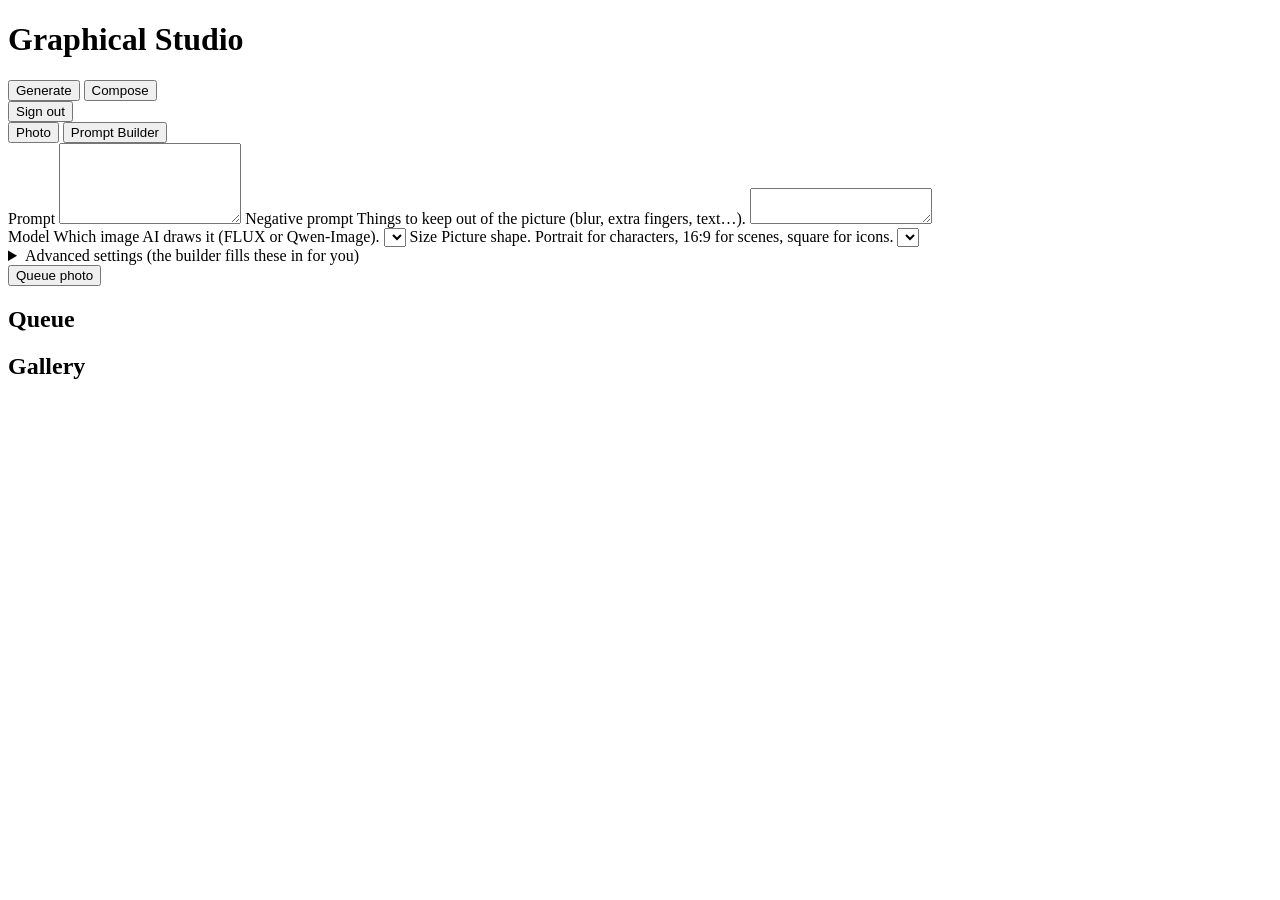
==== web/static/index.html @ 36cb6ec2 "Sync from private (a5378e0)" ====
<!DOCTYPE html>
<html lang="en">
<head>
  <meta charset="utf-8">
  <meta name="viewport" content="width=device-width, initial-scale=1">
  <meta name="robots" content="noindex, nofollow">
  <title>Graphical Studio</title>
  <link rel="icon" href="/favicon.ico">
  <link rel="stylesheet" href="/static/app.css?v=__V__">
</head>
<body>
  <header class="topbar">
    <h1>Graphical Studio</h1>
    <div class="seg mode-switch" role="group" aria-label="Mode">
      <button type="button" class="seg-btn active" data-mode="generate">Generate</button>
      <button type="button" class="seg-btn" data-mode="compose">Compose</button>
    </div>
    <span id="gpu-pill" class="pill" hidden></span>
    <form method="post" action="/logout" class="logout"><button type="submit" class="ghost">Sign out</button></form>
  </header>

  <main class="layout">
    <section class="panel create">
      <nav class="tabs" role="tablist">
        <button class="tab active" data-tab="photo" role="tab">Photo</button>
        <button class="tab" data-tab="video" role="tab" data-video-only hidden>Video</button>
        <button class="tab" data-tab="builder" role="tab">Prompt Builder</button>
      </nav>

      <form id="photo-form" class="tabpane" data-pane="photo">
        <label>Prompt <textarea name="prompt" rows="5" maxlength="4000" required></textarea></label>
        <label>Negative prompt <span id="photo-neg-help" class="help">Things to keep out of the picture (blur, extra fingers, text…).</span>
          <textarea name="negative" rows="2" maxlength="2000"></textarea></label>
        <div class="grid2">
          <label>Model <span id="photo-model-help" class="help">Which image AI draws it (FLUX or Qwen-Image).</span>
            <select name="model"></select></label>
          <label>Size <span class="help">Picture shape. Portrait for characters, 16:9 for scenes, square for icons.</span>
            <select name="preset" data-size-preset></select></label>
        </div>
        <div class="attach" data-attach="ref_upload" hidden>
          <img alt="">
          <div><strong>Reference image</strong><span class="help" data-attach-label></span></div>
          <button type="button" class="ghost" data-clear="ref_upload" title="Remove reference">×</button>
        </div>
        <details class="advanced">
          <summary>Advanced settings <span class="help">(the builder fills these in for you)</span></summary>
          <div class="grid2">
            <label>Width <input name="width" type="number" min="512" max="1536" step="8" value="1280"></label>
            <label>Height <input name="height" type="number" min="512" max="1536" step="8" value="720"></label>
            <label>Steps <span class="help">Refinement passes. More = cleaner but slower.</span>
              <input name="steps" type="number" min="1" max="60" value="4"></label>
            <label>CFG <span class="help">How strictly it follows the prompt (1.0 for guidance-distilled FLUX).</span>
              <input name="cfg" type="number" min="1" max="15" step="0.5" value="1.0"></label>
            <label>Sampler <span class="help">The maths behind each pass; changes the look subtly.</span>
              <select name="sampler"></select></label>
            <label>Scheduler <span class="help">How the passes are spaced; pairs with the sampler.</span>
              <select name="scheduler"></select></label>
            <label data-photo-lora-only>LoRA <span class="help">Add-on that teaches a specific character or style (optional).</span>
              <select name="lora"><option value="">None</option></select></label>
            <label data-photo-lora-only>LoRA strength <span class="help">How strongly the add-on applies.</span>
              <input name="lora_strength" type="number" min="0" max="1.5" step="0.05" value="0.85"></label>
            <label data-photo-ref-only>Reference mode <span class="help">Person keeps the face; Background keeps the room.</span>
              <select name="ref_mode"></select></label>
            <label data-photo-ref-only>Reference strength <span class="help">0.75 keeps it recognizable without copying the pose.</span>
              <input name="ref_weight" type="number" min="0.1" max="1.2" step="0.05" value="0.75"></label>
          </div>
          <label class="file" data-photo-ref-only>Upload your own reference image <input type="file" accept="image/png,image/jpeg,image/webp" data-upload="ref_upload"></label>
          <div class="grid2">
            <label>Seed <span class="help">Starting point. Same seed + settings = same picture.</span>
              <input name="seed" type="number" min="0" value="42026"></label>
            <label>Output name (optional) <input name="output_name" maxlength="80"></label>
          </div>
          <div class="checks">
            <label><input type="checkbox" name="random_seed" checked> Random seed</label>
            <label><input type="checkbox" name="vary_person"> Auto person variety <span class="help">(new face each time)</span></label>
          </div>
        </details>
        <button type="submit" class="primary">Queue photo</button>
        <p class="form-msg" aria-live="polite"></p>
      </form>

      <form id="video-form" class="tabpane" data-pane="video" data-video-only hidden>
        <label>Prompt <textarea name="prompt" rows="5" maxlength="4000" required></textarea></label>
        <label>Negative prompt <span class="help">Things to keep out of the clip.</span>
          <textarea name="negative" rows="2" maxlength="2000"></textarea></label>
        <div class="grid2">
          <label><span id="video-model-label">Video model</span> <span id="video-model-help" class="help"></span>
            <select name="version"></select></label>
          <label>Preset <select name="preset" data-video-preset></select></label>
        </div>
        <div class="attach" data-attach="start_upload" hidden>
          <img alt="">
          <div><strong>Start image</strong><span class="help" data-attach-label></span></div>
          <button type="button" class="ghost" data-clear="start_upload" title="Remove start image">×</button>
        </div>
        <details class="advanced">
          <summary>Advanced settings <span class="help">(the builder fills these in for you)</span></summary>
          <div class="grid2">
            <label>Width <input name="width" type="number" min="256" max="1280" step="16" value="768"></label>
            <label>Height <input name="height" type="number" min="256" max="1280" step="16" value="432"></label>
            <label>Duration (s) <span class="help">Longer clips take much longer to make.</span>
              <input name="duration" type="number" min="0" max="6" step="0.25" value="4"></label>
            <label>FPS <span id="video-fps-help" class="help">Frames per second.</span>
              <input name="fps" type="number" min="8" max="24" value="16"></label>
            <label>Steps <span id="video-steps-help" class="help">Refinement passes.</span>
              <input name="steps" type="number" min="2" max="40" value="20"></label>
            <label>CFG <input name="cfg" type="number" min="1" max="10" step="0.5" value="5"></label>
            <label>Sampler <select name="sampler"></select></label>
            <label>Scheduler <select name="scheduler"></select></label>
          </div>
          <label class="file">Upload your own start image <input type="file" accept="image/png,image/jpeg,image/webp" data-upload="start_upload"></label>
          <div class="grid2">
            <label>Seed <input name="seed" type="number" min="0" value="42026"></label>
            <label>Output name (optional) <input name="output_name" maxlength="80"></label>
          </div>
          <div class="checks"><label><input type="checkbox" name="random_seed" checked> Random seed</label></div>
        </details>
        <button type="submit" class="primary">Queue video</button>
        <p class="form-msg" aria-live="polite"></p>
      </form>

      <div id="builder" class="tabpane" data-pane="builder" hidden>
        <div class="row builder-top">
          <div class="seg" id="builder-target" role="group" aria-label="Building for" data-video-only hidden>
            <button type="button" class="seg-btn active" data-target="photo">Photo</button>
            <button type="button" class="seg-btn" data-target="video">Video</button>
          </div>
          <label class="inline"><span id="llm-label-text">Prompt LLM</span> <span id="llm-help" class="help">Which local instruct model reconciles and fills. Red = slow on this card.</span>
            <select id="llm-select"></select></label>
        </div>
        <label>Your vision <span id="vision-help" class="help">Describe what the picture should be. The LLM checks your dropdown choices against this and fixes anything that conflicts.</span>
          <textarea id="vision" rows="3" maxlength="2000"></textarea></label>
        <div class="row">
          <button type="button" id="fill-btn">Fill dropdowns from my vision</button>
          <label class="check"><input type="checkbox" id="fill-replace"> Replace my picks too</label>
        </div>
        <div class="row">
          <select id="template-select"><option value="">Templates…</option></select>
          <button type="button" id="template-load" class="ghost">Load</button>
          <button type="button" id="template-save" class="ghost">Save as…</button>
          <button type="button" id="template-delete" class="ghost danger">Delete</button>
        </div>
        <div class="presets">
          <span class="help">Presets set only the dropdowns that belong together for a look; everything else stays as you left it.</span>
          <div id="preset-buttons" class="row"></div>
        </div>
        <div id="builder-fields"></div>

        <label>Preview <span id="preview-help" class="help">What your dropdowns and vision make right now (before the LLM).</span>
          <textarea id="builder-preview" rows="3" readonly></textarea></label>
        <p id="preview-notes" class="help"></p>
        <button type="button" class="primary" id="reconcile-btn">Reconcile prompt</button>

        <div id="final-box" hidden>
          <p id="final-stale" class="stale" hidden>Your dropdowns or vision changed since this was reconciled. Reconcile again (replaces your edits) or send it as is.</p>
          <label>Final prompt <span id="final-help" class="help">Reconciled prompt. Edit it freely; this exact text is what gets sent.</span>
            <textarea id="final-prompt" rows="5" maxlength="4000"></textarea></label>
          <p id="final-notes" class="help"></p>
          <p id="final-settings" class="help"></p>
          <button type="button" class="primary" id="send-btn">Send to Photo</button>
        </div>
        <p id="builder-msg" class="form-msg" aria-live="polite"></p>
      </div>
    </section>

    <section class="panel compose" id="compose" hidden>
      <div class="compose-bar">
        <label>Canvas <select id="cmp-size"></select></label>
        <label>Background <select id="cmp-bg-type"></select></label>
        <span id="cmp-colors" class="cmp-colors">
          <label>Color 1 <input type="hidden" id="cmp-c1" value="#000000"></label>
          <label>Color 2 <input type="hidden" id="cmp-c2" value="#1a1a1a"></label>
          <span id="cmp-swatches" class="swatches" title="Quick colors"></span>
        </span>
        <label id="cmp-start-wrap" title="Color 1 stays solid up to this point, then fades into Color 2">Gradient start <span class="help" id="cmp-start-num">0%</span>
          <input type="range" id="cmp-start" min="0" max="95" value="0"></label>
        <label id="cmp-angle-wrap">Angle <input type="range" id="cmp-angle" min="0" max="360" value="90"></label>
        <label id="cmp-density-wrap">Density <input type="range" id="cmp-density" min="2" max="60" value="12"></label>
        <label>Vignette <input type="range" id="cmp-vignette" min="0" max="1" step="0.05" value="0"></label>
        <span id="cmp-bg-photo-note" class="help" hidden>Pick a gallery photo and press “Use as background”.</span>
      </div>
      <div class="compose-main">
        <div id="cmp-stage" class="cmp-stage">
          <canvas id="cmp-canvas" width="1920" height="1080"></canvas>
          <p class="help cmp-hint">Drop pictures here (or drag a gallery tile in). Drag to move · drag a corner, pinch or scroll to resize · snaps to the middle and thirds (hold Alt to place freely) · arrows nudge · Delete removes · Ctrl+Z undoes.</p>
        </div>
        <aside class="cmp-side">
          <label class="check"><input type="checkbox" id="cmp-auto-cut" checked> Remove the background when adding</label>
          <label>Cutout model
            <select id="cmp-model">
              <option value="general">Best all-round (BiRefNet)</option>
              <option value="anime">Anime / illustrated characters</option>
              <option value="portrait">People photos (BiRefNet portrait)</option>
            </select></label>
          <label class="file">Add pictures <input type="file" id="cmp-file" accept="image/png,image/jpeg,image/webp" multiple></label>
          <fieldset id="cmp-fade" class="cmp-fade" disabled>
            <legend>Fade edge <span class="help">(selected layer)</span></legend>
            <label class="check"><input type="checkbox" id="cmp-fade-on"> Fade this layer out toward one side</label>
            <span class="help">Hides the hard line where the subject was cut off in the original picture. 100% visible at the first line, gone at the second.</span>
            <label>Angle <span class="help" id="cmp-fade-angle-num">90°</span>
              <input type="range" id="cmp-fade-angle" min="0" max="360" value="90"></label>
            <label>Fade starts at <span class="help" id="cmp-fade-start-num">70%</span>
              <input type="range" id="cmp-fade-start" min="0" max="100" value="70"></label>
            <label>Fully gone at <span class="help" id="cmp-fade-end-num">100%</span>
              <input type="range" id="cmp-fade-end" min="0" max="100" value="100"></label>
          </fieldset>
          <h3>Layers <span class="help">(top first)</span></h3>
          <ol id="cmp-layers" class="cmp-layers"></ol>
          <div class="row">
            <button type="button" id="cmp-undo" class="ghost">Undo</button>
            <button type="button" id="cmp-clear" class="ghost danger">Clear</button>
          </div>
          <button type="button" id="cmp-save" class="primary">Flatten &amp; Save</button>
          <button type="button" id="cmp-download" class="ghost">Download PNG</button>
          <p id="cmp-msg" class="form-msg" aria-live="polite"></p>
        </aside>
      </div>
    </section>

    <section class="panel queue">
      <h2>Queue</h2>
      <div id="jobs"></div>
    </section>

    <section class="panel gallery">
      <div class="gallery-head">
        <h2>Gallery</h2>
        <div class="seg" data-video-only hidden>
          <button class="seg-btn active" data-kind="photo">Photos</button>
          <button class="seg-btn" data-kind="video">Videos</button>
        </div>
      </div>
      <div id="media-actions" class="action-bar" hidden>
        <span class="sel-name"></span>
        <div class="row">
          <button type="button" data-act="view">View</button>
          <button type="button" data-act="compose-layer" data-compose-only hidden>Add to canvas</button>
          <button type="button" data-act="compose-bg" data-compose-only hidden>Use as background</button>
          <button type="button" data-act="import" data-recipe-only>Import into Prompt Builder</button>
          <button type="button" data-act="photo-ref" data-photo-only data-photo-ref-only>Send to photo reference</button>
          <button type="button" data-act="video-ref" data-photo-only data-video-only hidden>Send to video reference</button>
          <button type="button" data-act="twin" data-photo-only hidden></button>
          <a class="button ghost" data-act="download">Download</a>
          <button type="button" data-act="delete" class="ghost danger">Delete</button>
        </div>
      </div>
      <div id="gallery-grid" class="grid-media"></div>
    </section>
  </main>

  <dialog id="viewer">
    <div class="viewer-body"></div>
    <div class="row viewer-actions">
      <button type="button" data-act="import" data-recipe-only>Import into Prompt Builder</button>
      <button type="button" data-act="photo-ref" data-photo-only data-photo-ref-only>Send to photo reference</button>
      <button type="button" data-act="video-ref" data-photo-only data-video-only hidden>Send to video reference</button>
      <button type="button" data-act="pair" data-photo-only hidden></button>
      <a class="button" data-act="download">Download</a>
      <button type="button" data-act="delete" class="ghost danger">Delete</button>
      <button type="button" id="viewer-close" class="ghost">Close</button>
    </div>
  </dialog>

  <dialog id="log-dialog">
    <h3 id="log-title"></h3>
    <p id="log-prompt" class="muted"></p>
    <pre id="log-body"></pre>
    <div class="row"><button type="button" id="log-close" class="ghost">Close</button></div>
  </dialog>

  <script src="/static/app.js?v=__V__"></script>
  <script src="/static/colorpicker.js?v=__V__"></script>
  <script src="/static/compose.js?v=__V__"></script>
</body>
</html>
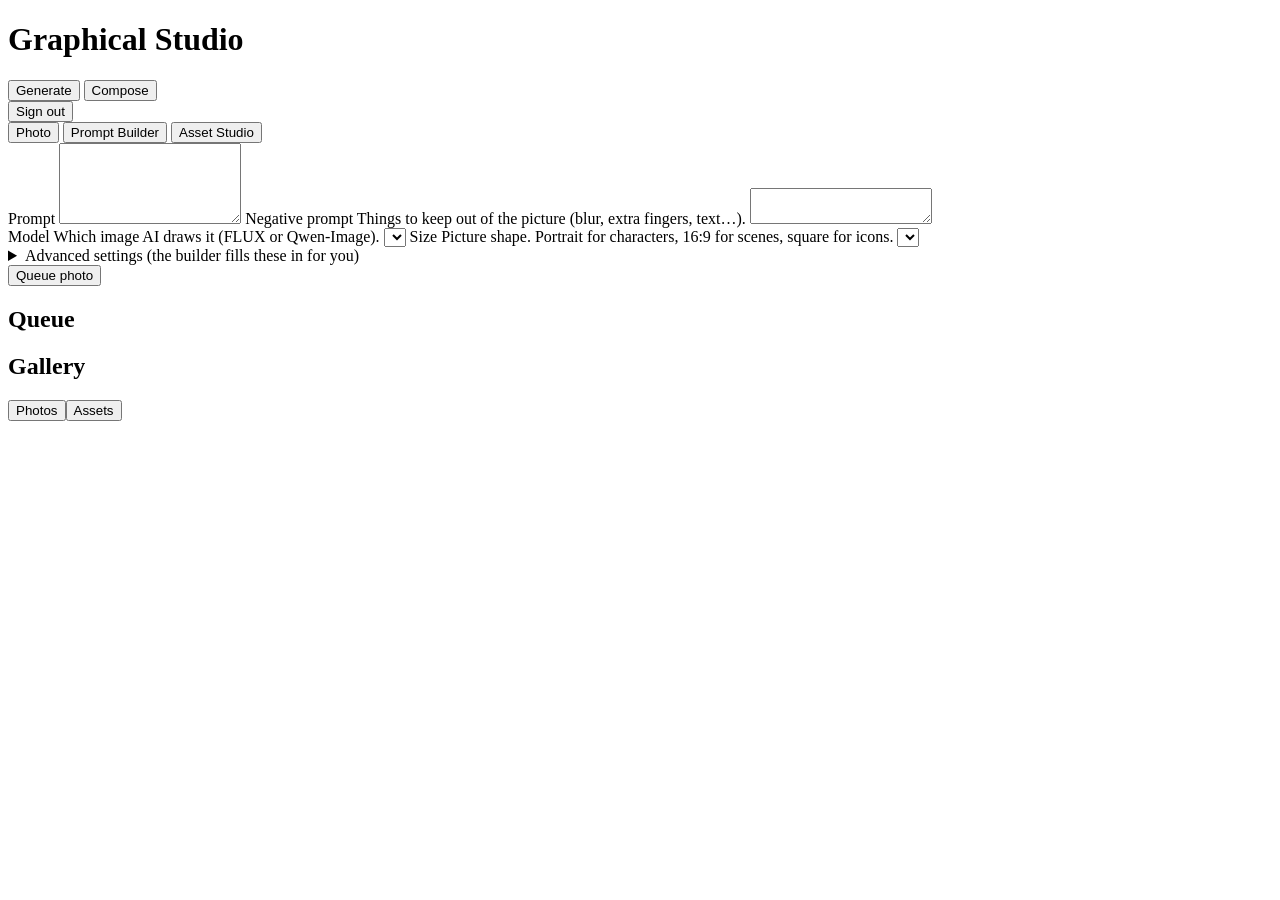
==== commit 6c422129: "Sync from private (fc64ab5)" ====
--- a/web/static/index.html
+++ b/web/static/index.html
@@ -15,7 +15,7 @@
       <button type="button" class="seg-btn active" data-mode="generate">Generate</button>
       <button type="button" class="seg-btn" data-mode="compose">Compose</button>
     </div>
-    <span id="gpu-pill" class="pill" hidden></span>
+    <span id="status-pill" class="pill" hidden></span>
     <form method="post" action="/logout" class="logout"><button type="submit" class="ghost">Sign out</button></form>
   </header>
 
@@ -23,9 +23,44 @@
     <section class="panel create">
       <nav class="tabs" role="tablist">
         <button class="tab active" data-tab="photo" role="tab">Photo</button>
-        <button class="tab" data-tab="video" role="tab" data-video-only hidden>Video</button>
         <button class="tab" data-tab="builder" role="tab">Prompt Builder</button>
+        <button class="tab" data-tab="asset" role="tab">Asset Studio</button>
       </nav>
+
+      <form id="asset-form" class="tabpane" data-pane="asset" hidden>
+        <label>Brief <span class="help">One line about the icon, wallpaper, texture or sprite you want.</span>
+          <textarea name="brief" rows="3" maxlength="1000" required placeholder="App icon for a budgeting app: friendly piggy bank, flat, teal"></textarea></label>
+        <div class="row">
+          <label>Kind <select name="asset_kind"><option value="auto">Detect from the brief</option></select></label>
+          <label>Helper model <select name="llm"></select></label>
+        </div>
+        <div class="row"><button type="submit">Plan it</button><span class="form-msg"></span></div>
+        <div id="asset-plan" hidden>
+          <h3>Fields <span class="help">Edit any of them, then re-plan.</span></h3>
+          <div id="asset-fields" class="grid-fields"></div>
+          <label>Concept <textarea name="concept" rows="2" maxlength="1000"></textarea></label>
+          <div class="row"><button type="button" id="asset-replan" class="ghost">Re-plan from these fields</button></div>
+          <h3>Render</h3>
+          <div class="row">
+            <label>Model <select name="model"></select></label>
+            <label>Width <input name="width" type="number" min="256" max="2048" step="16"></label>
+            <label>Height <input name="height" type="number" min="256" max="2048" step="16"></label>
+            <label>Steps <input name="steps" type="number" min="1" max="80"></label>
+            <label>Seed <input name="seed" type="number" min="0"></label>
+          </div>
+          <div class="row">
+            <label>Background removal <select name="remove_bg"><option>none</option><option>general</option><option>anime</option></select></label>
+            <label>Tiling <select name="tile"><option>none</option><option>both</option><option>x</option></select></label>
+            <label>Pixel grid <input name="pixelate" type="number" min="0" max="64"></label>
+            <label>Final size <input name="final_size" maxlength="20" placeholder="e.g. 512x512"></label>
+            <label>Icon sizes <input name="export_sizes" maxlength="80" placeholder="16,32,48,256"></label>
+          </div>
+          <label>Prompt <textarea name="prompt" rows="4" maxlength="4000"></textarea></label>
+          <label>Negative <textarea name="negative" rows="2" maxlength="2000"></textarea></label>
+          <ul id="asset-reasons" class="muted small"></ul>
+          <div class="row"><button type="button" id="asset-generate">Generate</button><span class="form-msg" id="asset-gen-msg"></span></div>
+        </div>
+      </form>
 
       <form id="photo-form" class="tabpane" data-pane="photo">
         <label>Prompt <textarea name="prompt" rows="5" maxlength="4000" required></textarea></label>
@@ -79,52 +114,8 @@
         <p class="form-msg" aria-live="polite"></p>
       </form>
 
-      <form id="video-form" class="tabpane" data-pane="video" data-video-only hidden>
-        <label>Prompt <textarea name="prompt" rows="5" maxlength="4000" required></textarea></label>
-        <label>Negative prompt <span class="help">Things to keep out of the clip.</span>
-          <textarea name="negative" rows="2" maxlength="2000"></textarea></label>
-        <div class="grid2">
-          <label><span id="video-model-label">Video model</span> <span id="video-model-help" class="help"></span>
-            <select name="version"></select></label>
-          <label>Preset <select name="preset" data-video-preset></select></label>
-        </div>
-        <div class="attach" data-attach="start_upload" hidden>
-          <img alt="">
-          <div><strong>Start image</strong><span class="help" data-attach-label></span></div>
-          <button type="button" class="ghost" data-clear="start_upload" title="Remove start image">×</button>
-        </div>
-        <details class="advanced">
-          <summary>Advanced settings <span class="help">(the builder fills these in for you)</span></summary>
-          <div class="grid2">
-            <label>Width <input name="width" type="number" min="256" max="1280" step="16" value="768"></label>
-            <label>Height <input name="height" type="number" min="256" max="1280" step="16" value="432"></label>
-            <label>Duration (s) <span class="help">Longer clips take much longer to make.</span>
-              <input name="duration" type="number" min="0" max="6" step="0.25" value="4"></label>
-            <label>FPS <span id="video-fps-help" class="help">Frames per second.</span>
-              <input name="fps" type="number" min="8" max="24" value="16"></label>
-            <label>Steps <span id="video-steps-help" class="help">Refinement passes.</span>
-              <input name="steps" type="number" min="2" max="40" value="20"></label>
-            <label>CFG <input name="cfg" type="number" min="1" max="10" step="0.5" value="5"></label>
-            <label>Sampler <select name="sampler"></select></label>
-            <label>Scheduler <select name="scheduler"></select></label>
-          </div>
-          <label class="file">Upload your own start image <input type="file" accept="image/png,image/jpeg,image/webp" data-upload="start_upload"></label>
-          <div class="grid2">
-            <label>Seed <input name="seed" type="number" min="0" value="42026"></label>
-            <label>Output name (optional) <input name="output_name" maxlength="80"></label>
-          </div>
-          <div class="checks"><label><input type="checkbox" name="random_seed" checked> Random seed</label></div>
-        </details>
-        <button type="submit" class="primary">Queue video</button>
-        <p class="form-msg" aria-live="polite"></p>
-      </form>
-
       <div id="builder" class="tabpane" data-pane="builder" hidden>
         <div class="row builder-top">
-          <div class="seg" id="builder-target" role="group" aria-label="Building for" data-video-only hidden>
-            <button type="button" class="seg-btn active" data-target="photo">Photo</button>
-            <button type="button" class="seg-btn" data-target="video">Video</button>
-          </div>
           <label class="inline"><span id="llm-label-text">Prompt LLM</span> <span id="llm-help" class="help">Which local instruct model reconciles and fills. Red = slow on this card.</span>
             <select id="llm-select"></select></label>
         </div>
@@ -225,10 +216,7 @@
     <section class="panel gallery">
       <div class="gallery-head">
         <h2>Gallery</h2>
-        <div class="seg" data-video-only hidden>
-          <button class="seg-btn active" data-kind="photo">Photos</button>
-          <button class="seg-btn" data-kind="video">Videos</button>
-        </div>
+        <div class="seg"><button type="button" class="seg-btn active" data-kind="photo">Photos</button><button type="button" class="seg-btn" data-kind="asset">Assets</button></div>
       </div>
       <div id="media-actions" class="action-bar" hidden>
         <span class="sel-name"></span>
@@ -238,9 +226,8 @@
           <button type="button" data-act="compose-bg" data-compose-only hidden>Use as background</button>
           <button type="button" data-act="import" data-recipe-only>Import into Prompt Builder</button>
           <button type="button" data-act="photo-ref" data-photo-only data-photo-ref-only>Send to photo reference</button>
-          <button type="button" data-act="video-ref" data-photo-only data-video-only hidden>Send to video reference</button>
-          <button type="button" data-act="twin" data-photo-only hidden></button>
           <a class="button ghost" data-act="download">Download</a>
+          <a class="button ghost" data-act="exports" data-asset-only hidden>Download sizes (.zip)</a>
           <button type="button" data-act="delete" class="ghost danger">Delete</button>
         </div>
       </div>
@@ -253,8 +240,6 @@
     <div class="row viewer-actions">
       <button type="button" data-act="import" data-recipe-only>Import into Prompt Builder</button>
       <button type="button" data-act="photo-ref" data-photo-only data-photo-ref-only>Send to photo reference</button>
-      <button type="button" data-act="video-ref" data-photo-only data-video-only hidden>Send to video reference</button>
-      <button type="button" data-act="pair" data-photo-only hidden></button>
       <a class="button" data-act="download">Download</a>
       <button type="button" data-act="delete" class="ghost danger">Delete</button>
       <button type="button" id="viewer-close" class="ghost">Close</button>
@@ -271,5 +256,6 @@
   <script src="/static/app.js?v=__V__"></script>
   <script src="/static/colorpicker.js?v=__V__"></script>
   <script src="/static/compose.js?v=__V__"></script>
+  <!-- __EXTRA_SCRIPTS__ -->
 </body>
 </html>
